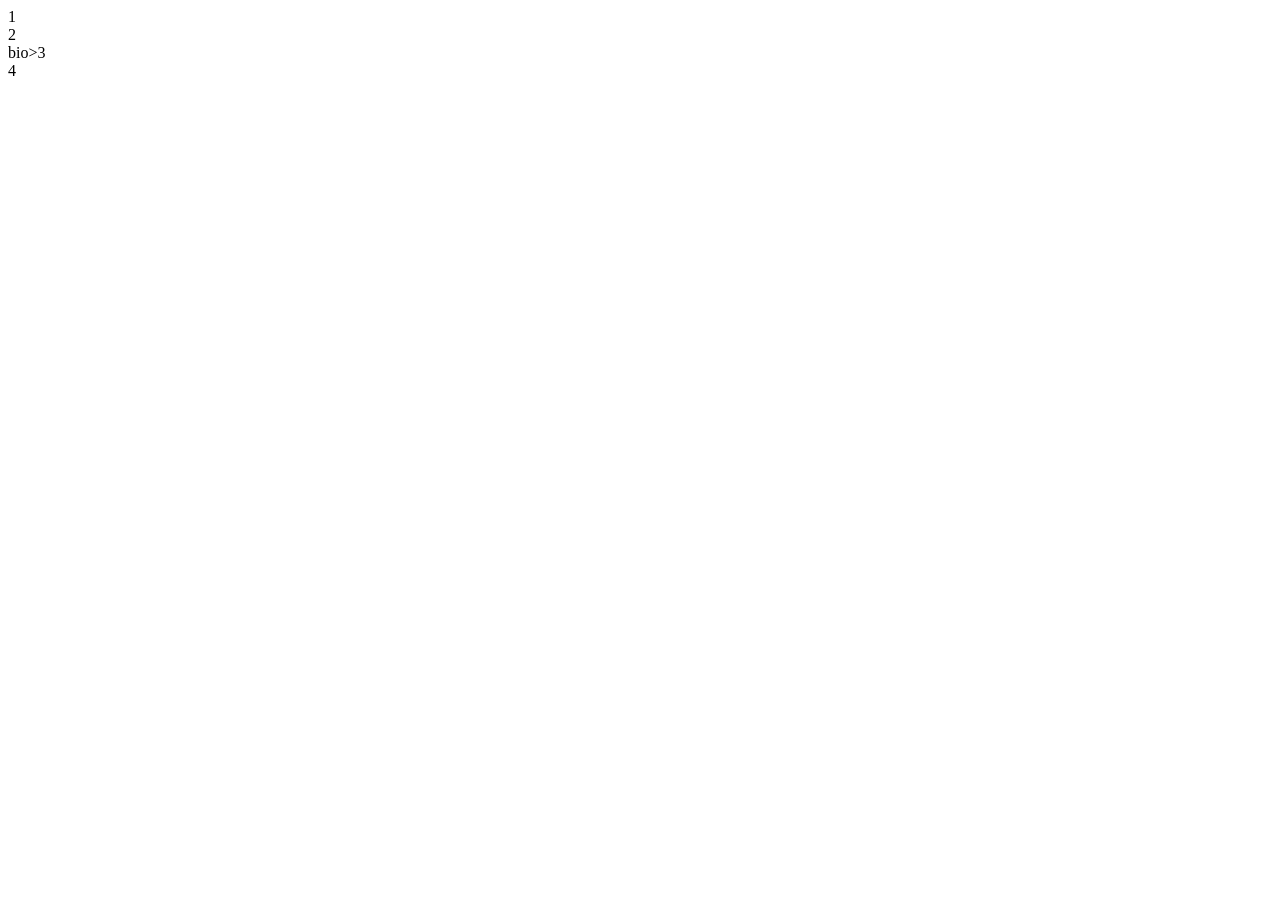
==== Index.html @ d61ced6b "avance 1 sep" ====
<!DOCTYPE html>
<html lang="es">

<head>
    <meta charset="UTF-8">
    <meta name="viewport" content="width=device-width, initial-scale=1.0">
    <title>Mi Portafolio - Tarjeta de Presentación</title>
    <!-- Vinculación del archivo CSS externo -->
    <link rel="stylesheet" href="css/style.css">
    <!-- Opcional: Tipografía desde Google Fonts (Outfit) -->
    <link rel="preconnect" href="https://fonts.googleapis.com">
    <link rel="preconnect" href="https://fonts.gstatic.com" crossorigin>
    <link href="https://fonts.googleapis.com/css2?family=Outfit:wght@300;400;600;700&display=swap" rel="stylesheet">
</head>

<body>

    <!-- CONTENEDOR CENTRAL (TARJETA) -->
    <main class="card">

        <div id="nav">1</div>
        <div id="avatar">2</div>
        <div id>bio>3</div>
        <div id="links">4</div>






    </main>

</body>

</html>
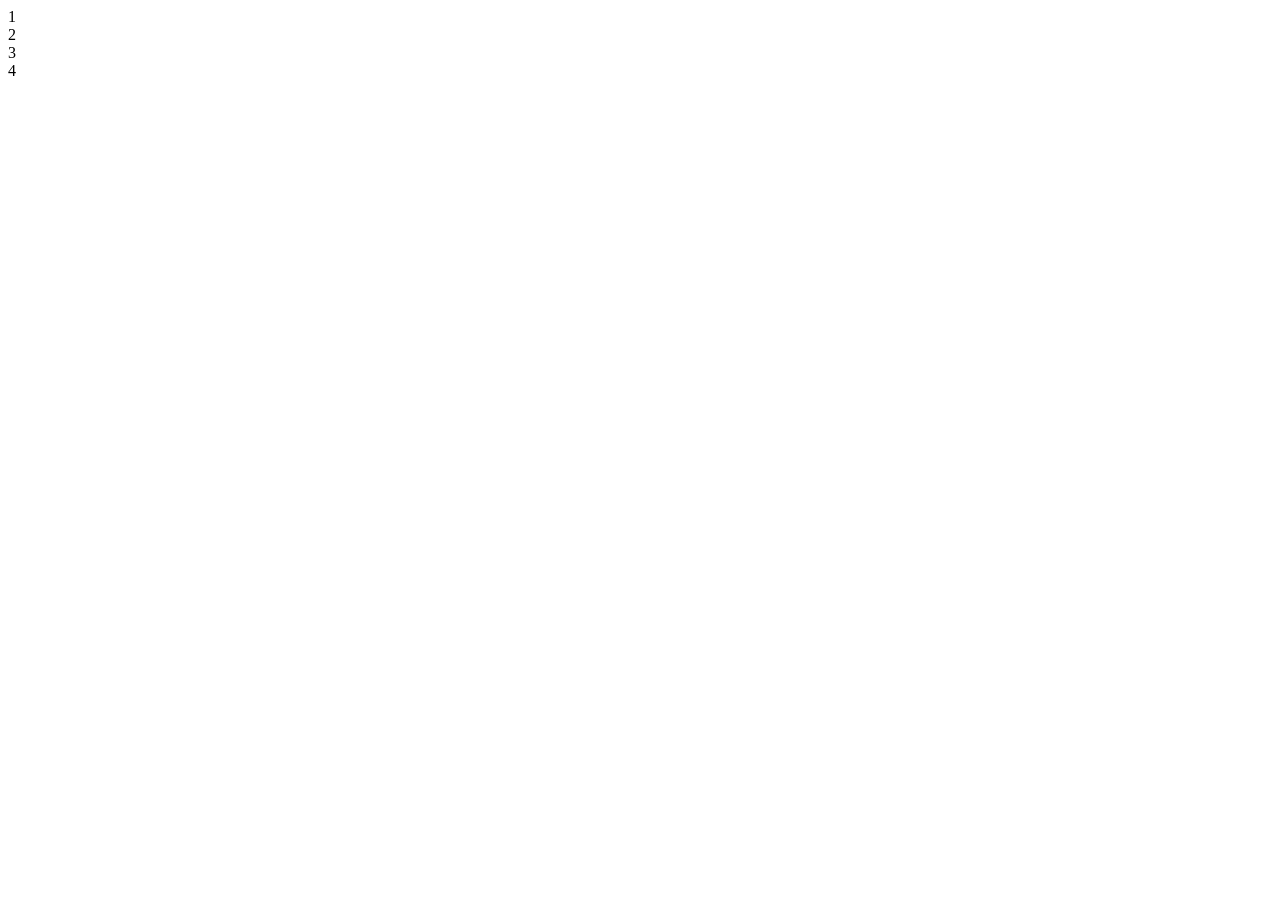
==== commit 57746256: "Estructura inicial de tarjeta en HTML y correccion de nombres en minusculas" ====
--- a/Index.html
+++ b/Index.html
@@ -20,9 +20,8 @@
 
         <div id="nav">1</div>
         <div id="avatar">2</div>
-        <div id>bio>3</div>
+        <div id=bio>3</div>
         <div id="links">4</div>
-
 
 
 
